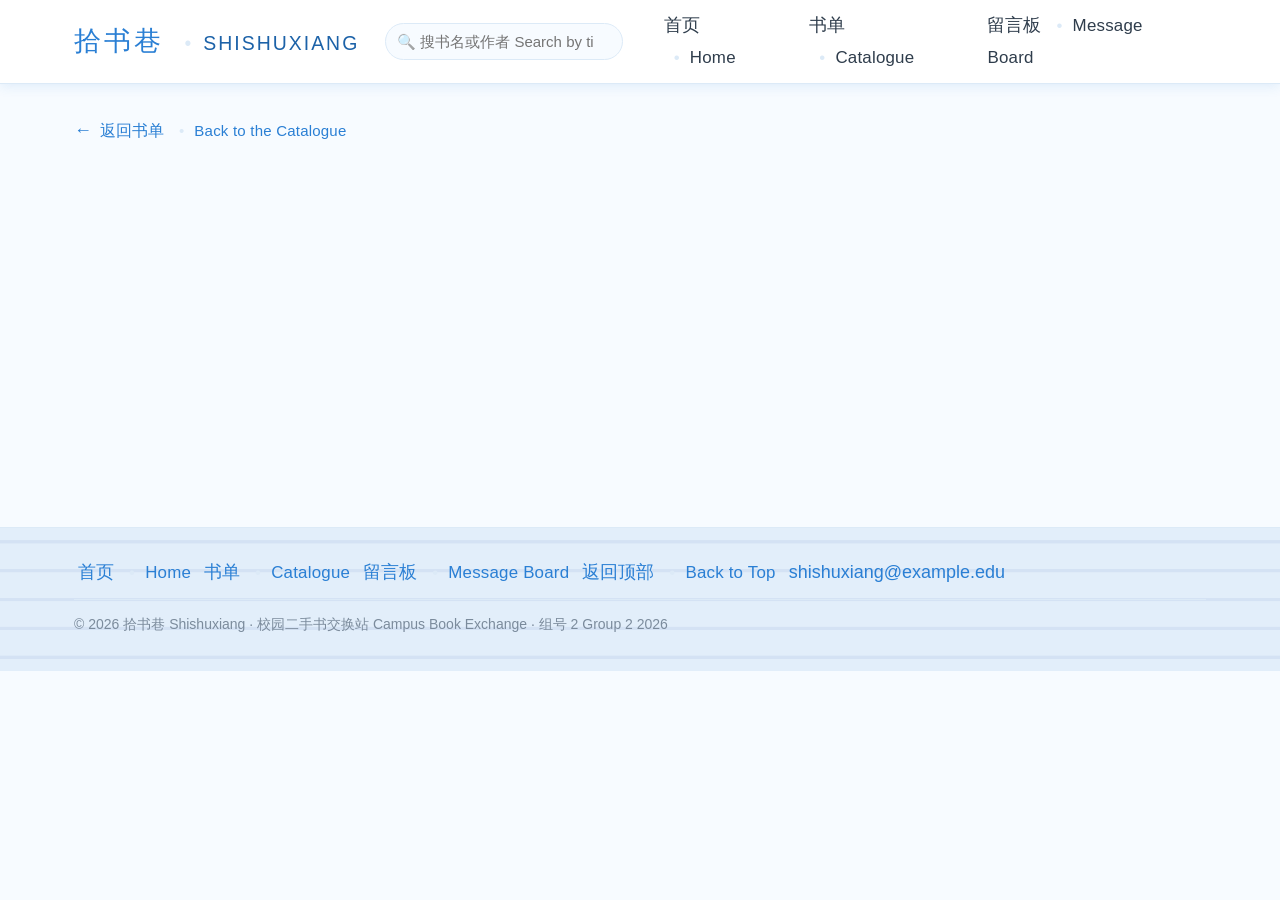
==== book.html @ 0840a5dc "Improve the header, add book detail pages and animations Changes made after the teacher's feedback: " ====
<!DOCTYPE html>
<html lang="zh-CN">

<head>
    <!-- ==================================================================
         书籍详情页  |  BOOK DETAIL PAGE
         ------------------------------------------------------------------
         用户点击任意一本书的卡片后会跳到这里。
         页面用地址栏里的 ?book=书名 来决定显示哪一本书，
         所以十三本书只需要这一个文件。
         When the user clicks any book card the site opens this page.
         The ?book=参数 in the address bar decides which book is shown,
         so one single file covers all thirteen books.
         ================================================================== -->
    <meta charset="UTF-8">
    <meta name="viewport" content="width=device-width, initial-scale=1.0">
    <title>书籍详情 Book Detail | 拾书巷 Shishuxiang Campus Book Exchange</title>
    <link rel="shortcut icon" href="images/logo.jpg?v=6" type="image/x-icon">
    <link rel="stylesheet" href="css/style.css?v=6">
</head>

<body>
    <!-- ==================================================================
         区块一：顶部导航栏
         BLOCK 1: HEADER / NAVIGATION BAR
         ================================================================== -->
    <header id="header-top" class="site-header">
        <div class="header-inner">
            <!-- 站点名称  |  Site Name -->
            <a href="index.html" class="header-site-title">
                拾书巷 <span class="en-text">Shishuxiang</span>
            </a>

            <!-- 搜索框  |  Search Box -->
            <form class="header-search" id="header-search-form" role="search">
                <input type="search" id="header-search-input" placeholder="搜书名或作者 Search by title or writer" aria-label="搜索图书 Search for a book">
            </form>

            <nav class="header-nav">
                <a href="index.html" class="header-nav-link">首页 <span class="en-text">Home</span></a>
                <a href="detail.html" class="header-nav-link">书单 <span class="en-text">Catalogue</span></a>
                <a href="contact.html" class="header-nav-link">留言板 <span class="en-text">Message Board</span></a>
            </nav>
        </div>
    </header>

    <main class="main-content">

        <!-- --------------------------------------------------------------
             功能块：书籍详情
             FEATURE BLOCK: BOOK DETAIL
             -------------------------------------------------------------- -->
        <section class="section-book-detail">
            <!-- 返回书单  |  Back to the catalogue -->
            <a href="detail.html" class="back-link">
                <span class="back-arrow">&larr;</span>
                返回书单 <span class="en-text">Back to the Catalogue</span>
            </a>

            <!-- 书籍信息由 JavaScript 填入  |  Filled in by JavaScript -->
            <div class="book-detail" id="book-detail">
                <div class="book-detail-loading">
                    正在加载书籍信息… <span class="en-text">Loading the book details…</span>
                </div>
            </div>
        </section>

    </main>

    <footer class="site-footer">
        <div class="footer-inner">
            <div class="footer-links">
                <a href="index.html">首页 <span class="en-text">Home</span></a>
                <a href="detail.html">书单 <span class="en-text">Catalogue</span></a>
                <a href="contact.html">留言板 <span class="en-text">Message Board</span></a>
                <a href="#header-top">返回顶部 <span class="en-text">Back to Top</span></a>
                <a href="mailto:shishuxiang@example.edu">shishuxiang@example.edu</a>
            </div>
            <p class="footer-copyright">
                &copy; 2026 拾书巷 Shishuxiang · 校园二手书交换站 Campus Book Exchange · 组号 2 Group 2
                <span id="footer-year"></span>
            </p>
        </div>
    </footer>

    <script src="js/main.js?v=6" defer></script>
</body>

</html>
---- css/style.css ----
/* ==========================================================================
   拾书巷 (Shishuxiang) - 校园二手书交换站  全站样式表
   Campus Second-hand Book Exchange Site - Main Stylesheet
   ----------------------------------------------------------------------------
   负责人 Owner: 李佳豪 Li Jiahao (202412320211)
   合作者 Collaborator: 向梓辰 Xiang Zichen (202412320227)
   ----------------------------------------------------------------------------
   文件方式 External Stylesheet
   引入方式：在每个 HTML 的 <head> 里加一行
     <link rel="stylesheet" href="css/style.css">

   本文件分 12 个部分：
     1.  设计变量        Design tokens
     2.  基础重置          Base reset
     3.  页面轮架          Page frame
     4.  页头与导航栏    Header and navigation
     5.  欢迎区与按钮    Hero section and buttons
     6.  卡片画廊            Card gallery (Flexbox)
     7.  双栏布局            Two-column layout (float)
     8.  表格                    Tables
     9.  公告列表              Notice list
     10. 过滤按钮              Filter buttons
     11. 表单                    Forms
     12. 页脚 + 响应式        Footer and responsive rules
   ========================================================================== */


/* ==========================================================================
   第 1 部分：CSS 变量（配色方案 + 共享尺寸）
   PART 1: DESIGN TOKENS (colour scheme + shared sizes)

   把颜色和尺寸集中定义在 :root 里，后面全部用 var(--xxx) 引用。
   这样想换颜色时，只要改这里的一处即可，全站都会变。
   Defining the colours and sizes once in :root and referencing them with var()
   means a colour can be changed in one single place for the whole site.
   ========================================================================== */
:root {
    /* ---- 颜色：天蓝 + 奶黄（明亮活民）  |  COLOURS: sky blue + cream yellow (bright) ---- */
    --color-bg:          #f7fbff;   /* 页面背景（极浅府蓝）              Page background */
    --color-surface:     #ffffff;   /* 卡片 / 表单白底面                Card and form surface */
    --color-primary:     #2a7fd4;   /* 主色（清晴天蓝）链接、按钮、标题  Primary */
    --color-primary-dk:  #1c62a8;   /* 主色 hover 状态                      Primary on hover */
    --color-secondary:   #f5a623;   /* 次色（奶黄橙）价格等强调        Secondary accent */
    --color-text:        #2f3d4c;   /* 正文（深灰蓝）                    Body text */
    --color-text-muted:  #7b8b9c;   /* 辅助文字（浅灰蓝）              Muted text */
    --color-border:      #dceaf7;   /* 边框（浅天蓝）                        Borders */
    --color-tint:        #eaf4fd;   /* 浅底色（表头、侧栏、注释框）     Light tint fill */

    /* ---- 尺寸  |  SIZES ---- */
    --size-content:      1180px;   /* 内容区最大宽度                    Content column max width */
    --radius:            6px;       /* 圆角                                        Border radius */
    --radius-sm:         4px;       /* 小圆角（按钮）                        Small radius (buttons) */

    /* ---- 影子（只用单层，不用光晕）  |  SHADOW (single layer, never a glow) ---- */
    --shadow-card:       0 2px 8px rgba(42, 127, 212, 0.10);   /* 卡片阴影                    Card shadow */
    --shadow-card-hover: 0 6px 16px rgba(42, 127, 212, 0.20);  /* 卡片悬停阴影              Card shadow on hover */
}


/* ==========================================================================
   第 2 部分：基础重置
   PART 2: BASE RESET

   通配符 * 会把所有元素的默认边距和间距都清零，
   让你之后写的位置不会被默认值干扰。
   The universal selector clears the default margin and padding of every element
   so that all spacing is controlled by this stylesheet instead of by the browser.
   ========================================================================== */
* {
    margin: 0;
    padding: 0;
    /* 盒子模型：width 包含 padding 和 border，不会把盒子撑大  */
    /* border-box makes width include padding and border, so boxes never overflow */
    box-sizing: border-box;
}

/* 页面默认字体和行高  |  Default font and line height */
body {
    font-family: "Microsoft YaHei", "PingFang SC", "SimSun", sans-serif;
    /* 只用系统自带字体，不用网络字体  */
    /* System fonts only - no web fonts, keeps the site fast and simple */
    /* 正文字号设为 18px，在外教的屏幕上读书更舒服  */
    /* 18px for the body text, which reads far more comfortably on a projector */
    font-size: 18px;
    line-height: 1.8;
    color: var(--color-text);
    background-color: var(--color-bg);
}

/* 链接的默认样式  |  Default link style */
a {
    color: var(--color-primary);
    text-decoration: none;          /* 去掉默认的下划线  Remove the underline */
    transition: color 0.3s ease;     /* 缓带的颜色变化  Smooth colour change */
}

/* 鼠标悬停在链接上  |  Link hover state */
a:hover {
    color: var(--color-primary-dk);
    text-decoration: underline;
}

/* 标题的默认样式  |  Heading defaults */
h1, h2, h3 {
    color: var(--color-text);
    line-height: 1.4;
}

/* h1 正文页面只有一个，尺寸最大  */
h1 { font-size: 32px; }
h2 {
    font-size: 25px;
    color: var(--color-primary);      /* 一级区块标题用主色  Section headings use the primary colour */
    margin-bottom: 16px;
}
h3 { font-size: 20px; }

/* 段落之间的间距  |  Spacing between paragraphs */
p { margin-bottom: 12px; }

/* 图片不会被挤出容器  |  Images never overflow their container */
img {
    max-width: 100%;
    display: block;
}

/* 列表项之间的间距  |  Spacing between list items */
li { margin-bottom: 6px; }


/* ==========================================================================
   第 3 部分：页面轮架（内容区宽度与区块间距）
   PART 3: PAGE FRAME (content width and section spacing)
   ========================================================================== */

/* 内容区宽度限制 + 居中  |  Centre the content column */
.main-content,
.header-nav-inner,
.footer-inner {
    max-width: var(--size-content);
    margin: 0 auto;
    padding: 0 24px;
}

/* 各个 section 之间的间距  |  Space between the main sections */
.section-banner,
.section-gallery,
.section-about,
.section-schedule,
.section-notice,
.section-page-intro,
.section-book-group,
.section-price,
.section-tips,
.section-register,
.section-faq {
    padding: 36px 0;
}

/* 分隔线（hr）的样式  |  Style for the horizontal rule */
.section-price hr,
hr {
    border: none;
    border-top: 1px solid var(--color-border);
    margin: 24px 0;
}


/* ==========================================================================
   第 4 部分：页头与导航栏
   PART 4: HEADER AND NAVIGATION
   --------------------------------------------------------------------------
   外教建议头部观感欠佳。这里改成常见的网上书店样式：
   一整条白色横条，左边是站名，右边是导航，中间是搜索框。
   The teacher said the header did not look good. It now follows the
   layout of a large online bookshop: one white bar with the site name on
   the left, the navigation on the right and a search box in the middle.
   ========================================================================== */

/* ---- 整条横条  |  The bar itself ---- */
.site-header {
    /* 粘在页面顶部，向下滚动时一直可见  */
    /* Sticks to the top and stays visible while the user scrolls down */
    position: sticky;
    top: 0;
    z-index: 100;
    /* 阴影让横条浮在内容上面，不显平  */
    /* The shadow lifts the bar off the content below it */
    box-shadow: 0 2px 12px rgba(42, 127, 212, 0.12);
    /* 滚动到下面时背景变白一点  */
    /* The background turns solid white once the user scrolls down */
    background-color: rgba(255, 255, 255, 0.97);
    border-bottom: 1px solid var(--color-border);
    /* 背景有一点点模糊，底下的内容透出来一点点  */
    /* A touch of blur lets a little of the content show through */
    backdrop-filter: saturate(180%) blur(12px);
}

/* ---- 横条内部：站名在左，导航在右  |  Inside the bar ---- */
.header-inner {
    max-width: var(--size-content);
    margin: 0 auto;
    padding: 0 24px;
    /* Flexbox 让左右两部分各站一边  */
    /* Flexbox pushes the two ends apart */
    display: flex;
    align-items: center;
    gap: 26px;
    /* 高度比原来高一点，站名和导航不再挤在一起  */
    /* A taller bar gives the name and the links room to breathe */
    min-height: 74px;
}

/* ---- 站名  |  The site name ---- */
.header-site-title {
    color: var(--color-primary);
    letter-spacing: 3px;
    /* 不再是普通文字，改成链接  */
    /* No longer plain text, it is now a link */
    text-decoration: none;
    /* 站名不换行  */
    /* The name stays on one line */
    white-space: nowrap;
    font-size: 27px;
    /* 轻微的悬停效果  */
    /* A gentle hover effect */
    transition: transform 0.3s ease, opacity 0.3s ease;
}

.header-site-title:hover {
    text-decoration: none;
    opacity: 0.85;
    transform: translateX(2px);
}

/* 站名里的英文全部大写  */
/* The English half of the site name is set in capitals */
.header-site-title .en-text {
    /* text-transform 把小写字母显示成大写，源文件里仍然写正常的拼写  */
    /* text-transform displays the letters in capitals while the source file */
    /* still holds the normal spelling  */
    text-transform: uppercase;
    /* 大写字母比小写字母宽，字间距略收紧一点更好看  */
    /* Capitals are wider than lower case, so the letter spacing is tightened */
    letter-spacing: 2px;
    /* 英文比中文小一号，看起来更平衡  */
    /* The English part is one size smaller, which looks more balanced */
    font-size: 0.72em;
    color: var(--color-primary-dk);
}

/* ---- 搜索框  |  The search box ---- */
.header-search {
    /* 自动占据中间剩下的空间  */
    /* Takes up whatever room is left in the middle */
    flex: 1 1 auto;
    max-width: 340px;
    position: relative;
}

/* 搜索框里的放大镜图标  |  The little magnifying glass */
.header-search::before {
    content: "\1F50D";                 /* 放大镜  The magnifier */
    position: absolute;
    left: 12px;
    top: 50%;
    transform: translateY(-50%);
    font-size: 15px;
    opacity: 0.55;
    pointer-events: none;               /* 不挡输入  Does not block typing */
}

.header-search input {
    width: 100%;
    /* 给左边的图标让出位置  */
    /* Leaves room for the icon on the left */
    padding: 9px 14px 9px 34px;
    font-family: inherit;
    font-size: 15px;
    color: var(--color-text);
    /* 圆角做成胶囊形  */
    /* A rounded pill shape */
    border: 1px solid var(--color-border);
    border-radius: 999px;
    background-color: var(--color-bg);
    transition: border-color 0.3s ease, box-shadow 0.3s ease, background-color 0.3s ease;
}

/* 搜索框获得焦点时的样子  |  When the search box has the focus */
.header-search input:focus {
    outline: none;
    background-color: var(--color-surface);
    border-color: var(--color-primary);
    box-shadow: 0 0 0 3px rgba(42, 127, 212, 0.15);
}

/* ---- 导航  |  The navigation ---- */
.header-nav {
    /* 推到横条的最右边  */
    /* Pushed to the right end of the bar */
    margin-left: auto;
    display: flex;
    align-items: center;
    gap: 4px;
}

/* 单个导航链接  |  A single nav link */
.header-nav-link {
    display: block;
    padding: 9px 15px;
    color: var(--color-text);
    /* 小圆角  */
    /* A small radius */
    border-radius: var(--radius-sm);
    /* 悬停时颜色、背景和位置一起变化  */
    /* Colour, background and position all change on hover */
    transition: color 0.3s ease, background-color 0.3s ease, transform 0.3s ease;
    position: relative;
}

/* 鼠标悬停时变色  |  Change colour on hover */
.header-nav-link:hover {
    color: var(--color-primary);
    background-color: var(--color-tint);
    text-decoration: none;          /* 悬停时不要下划线  No underline on hover */
    /* 悬停时轻轻往上挪一点  */
    /* Nudges up a little on hover */
    transform: translateY(-2px);
}

/* 当前所在页面的高亮  |  Highlight the current page */
.header-nav-link.active {
    color: #ffffff;
    background-color: var(--color-primary);
    font-weight: bold;
    /* 当前页不跟着悬停乱动  */
    /* The current page does not move on hover */
    transform: none;
}

.header-nav-link.active:hover {
    background-color: var(--color-primary-dk);
}

/* ---- 窄屏时把搜索框藏起来  |  Hide the search box on small screens ---- */
/* 放在 780px 以下才隐藏，中间尺寸时搜索框会变成窄一点的胶囊  */
/* It only disappears below 780px; in between it simply becomes a narrow pill */
@media screen and (max-width: 780px) {
    .header-search {
        display: none;
    }
}

/* 中间尺寸：站名、搜索框、导航都要挤一点  */
/* In between, the name, the search box and the nav all tighten up */
@media screen and (max-width: 1000px) {
    .header-inner {
        gap: 14px;
        min-height: 66px;
    }

    .header-site-title {
        font-size: 23px;
        letter-spacing: 2px;
    }

    .header-nav-link {
        padding: 8px 11px;
        font-size: 15px;
    }

    .header-search {
        max-width: 210px;
    }
}


/* ==========================================================================
   第 5 部分：欢迎区与按钮
   PART 5: HERO SECTION AND BUTTONS
   ========================================================================== */
.section-banner {
    /* 欢迎区用一张背景图。图片不存在时会看不到、也不会拆页  */
    /* A background image. If the file is missing the background simply stays plain */
    background-image: url("../images/banner.jpg");
    /* background-size:cover 让图片撑满区域而不变形  */
    /* background-size:cover makes the image fill the area without distorting it */
    background-size: cover;
    background-position: center 45%;
    background-color: var(--color-tint);
    /* 背景图保持原色彩鲜明，不再加白色蒙版  */
    /* The picture stays fully vivid - the overlay layer is gone. Readability is */
    /* achieved by giving the text its own solid panel instead. */
    /* 左侧蓝线作为视觉锚点  */
    /* The blue stripe on the left acts as a visual anchor */
    border-left: 6px solid var(--color-primary);
    padding: 34px 32px;
    border-radius: var(--radius);
}

/* 欢迎区里的内容底艶放白色底，上面展示文字 */
/* The hero heading and the paragraph share one panel style */
.section-banner h2,
.section-banner p {
    /* 文字块用实心白色底板，与背景形成强对比  */
    /* A solid white panel. The background picture keeps its vivid colours */
    /* and the text keeps full contrast - the two never fight each other. */
    background-color: #ffffff;
    /* 左侧蓝线加强定位感  */
    /* The blue rule on the left anchors the panel */
    border-left: 5px solid var(--color-primary);
    /* 右上圆角，左下角直角跟着蓝线  */
    /* Rounded on the right, square on the left where the blue rule runs */
    border-radius: 0 var(--radius-sm) var(--radius-sm) 0;
    padding: 12px 18px;
    /* 宽度受限，不拉到整个区块  */
    /* A limited width so the panel does not stretch across the whole section */
    max-width: 520px;
    margin-bottom: 14px;
    /* 阴影让白底板从背景图上脱离出来  */
    /* A shadow lifts the white panel off the busy background */
    box-shadow: 0 2px 10px rgba(0, 0, 0, 0.18);
}

/* 欢迎区的介绍段落：黑体加粗  */
/* The introductory paragraph: Heiti (a heavier Chinese sans-serif) and bold */
.section-banner p {
    /* 黑体，比正文的默认字体更粗笨  */
    /* SimHei is the Windows Chinese "Heiti" typeface - heavier than the body font */
    font-family: "SimHei", "黑体", "Heiti SC", "Microsoft YaHei", sans-serif;
    /* 加粗，让段落在白底板上更算得着  */
    /* Bold on top of Heiti makes the paragraph unmistakable */
    font-weight: 700;
    /* 深色文字，对白底板对比最清晰  */
    /* A near-black text colour gives the strongest contrast on the white panel */
    color: #1a2733;
    /* 字号放大到 19px，在外教的投影上也能看清  */
    /* 19px, so the text stays readable even on a classroom projector */
    font-size: 19px;
    /* 行高放宽到 2.0，加粗后不会太紧  */
    /* A loose line height of 2.0, because bold text looks cramped otherwise */
    line-height: 2.0;
    padding: 14px 20px;
    margin-bottom: 16px;
}

/* 欢迎区的大标题略大  |  Slightly larger heading in the hero */
.section-banner h2 {
    /* 标题改用深蓝色，对白底板对比最清楚  */
    /* The heading uses a deep blue, which reads most clearly on the white panel */
    color: #14487f;
    /* 字号略大一点，增加字符的规觉重量  */
    /* Slightly larger and bold, so it stays legible from a distance */
    font-size: 32px;
    font-weight: 700;
    margin-bottom: 12px;
    /* 标题块的内边距收紧一点，让整体更紧凑  */
    /* Tighter padding on the heading block so the panel group reads as one unit */
    padding: 8px 18px;
    /* 标题与段落之间的间距  */
    /* Space between the heading and the paragraph below it */
    margin-bottom: 8px;
}

/* 欢迎区的按钮也要在蒙版层之上  */
/* The button must also sit above the overlay layer */
.section-banner .btn-primary {
    position: relative;
    z-index: 1;
    /* 按钮背景不透明，完全不受背景影响  */
    /* The button background is fully opaque, completely unaffected by the background */
    box-shadow: 0 3px 10px rgba(42, 127, 212, 0.30);
}

/* ---- 按钮  |  BUTTONS ---- */
/* 主按钮：实色背景 + 白字  |  Primary button: solid fill with white text */
.btn-primary {
    display: inline-block;
    background-color: var(--color-primary);
    color: #ffffff;
    padding: 9px 22px;
    border-radius: var(--radius-sm);
    border: 1px solid var(--color-primary);
    transition: background-color 0.3s ease;
}

.btn-primary:hover {
    background-color: var(--color-primary-dk);
    color: #ffffff;
    text-decoration: none;          /* 按钮上不要下划线  No underline on a button */
}

/* 次按钮：轮廓框版  |  Secondary button: outlined style */
.btn-secondary {
    display: inline-block;
    background-color: transparent;
    color: var(--color-primary);
    padding: 9px 22px;
    border-radius: var(--radius-sm);
    border: 1px solid var(--color-border);
    transition: background-color 0.3s ease, border-color 0.3s ease;
}

.btn-secondary:hover {
    background-color: var(--color-tint);
    border-color: var(--color-primary);
    color: var(--color-primary-dk);
    text-decoration: none;
}


/* ==========================================================================
   第 6 部分：卡片画廊（Flex 布局）
   PART 6: CARD GALLERY (Flexbox)

   画廊用 display:flex + flex-wrap:wrap 实现自动换行。
   The gallery uses display:flex with flex-wrap:wrap so the cards wrap onto
   the next line automatically when the container gets too narrow.
   ========================================================================== */

/* 画廊容器  |  The gallery container */
.gallery-container {
    display: flex;                       /* 开启弹性布局，子元素横向排列  Turns on Flexbox */
    flex-wrap: wrap;                    /* 空间不足时自动换行  Wrap when there is not enough room */
    gap: 20px;                          /* 子元素之间的间距  Gap between the cards */
}

/* 单张书卡片  |  A single book card */
.gallery-book-card {
    /* flex-basis 表示卡片的基础宽度，上限 33% 就是一行三张  */
    /* flex-basis is the starting width; capped at 33% so three cards fit in a row */
    flex: 1 1 240px;
    max-width: 340px;
    background-color: var(--color-surface);
    border: 1px solid var(--color-border);
    border-radius: var(--radius);
    box-shadow: var(--shadow-card);
    overflow: hidden;
    transition: box-shadow 0.3s ease, transform 0.3s ease;
}

/* 卡片悬停时阴影加深  |  Deepen the shadow on hover */
.gallery-book-card:hover {
    box-shadow: var(--shadow-card-hover);
    /* 整个卡片略缩放大 1.02 倍，效果很轻，不会太过于浮扯  */
    /* Scale the whole card up slightly - a very light effect that does not look flashy */
    transform: translateY(-3px);
}

/* 卡片里的图片  |  The image inside a card */
/* 用 contain 让整张封面完整显示，不要裁掉封面上的书名  */
/* object-fit:contain shows the WHOLE cover - cropping would cut the title off */
.gallery-book-card img {
    width: 100%;
    height: 230px;
    padding: 12px;                        /* 封面四周留白，图片不贴边  Padding around the cover */
    box-sizing: border-box;               /* padding 算进宽高里  Padding counts inside the box */
    object-fit: contain;                   /* 完整显示，不裁切  Show the whole picture */
    background-color: var(--color-tint);   /* 图片未加载时的底色  Placeholder tint */
    transition: transform 0.4s ease;        /* 放大动画的过渡  Transition for the zoom */
}

/* 悬停时图片放大  |  Zoom the picture on hover */
.gallery-book-card:hover img {
    transform: scale(1.05);
}

/* 卡片内文字的内边距  |  Inner padding of the card text */
.gallery-book-card h3,
.gallery-book-card p {
    padding-left: 16px;
    padding-right: 16px;
}

.gallery-book-card h3 {
    margin-top: 14px;
    margin-bottom: 4px;
}

/* 作者使用辅助颜色  |  The author line uses the muted colour */
.gallery-book-author {
    color: var(--color-text-muted);
    font-size: 14px;
    margin-bottom: 6px;
}

/* 价格使用次色加粗  |  The price uses the secondary colour, bold */
.gallery-book-price {
    color: #e08a00;
    font-size: 16px;
    margin-bottom: 16px;
}


/* ==========================================================================
   第 6b 部分：书籍网格（Grid 布局）
   PART 6b: BOOK GRID (CSS Grid)

   首页的画廊用 Flex（流动布局），书单页的网格用 Grid（规整布局）。
   同一个站点采用两种布局方式，是因为两页的内容形态不同。
   The home page gallery uses Flex (a fluid layout) while the catalogue uses Grid
   (a rigid one). Two layout systems on one site, because the two pages hold
   different kinds of content.
   ========================================================================== */

/* 网格容器  |  The grid container */
.book-grid {
    /* display:grid 开启网格布局  Turns on Grid layout */
    display: grid;
    /* repeat(4,1fr) 表示四列，每列宽度相等（fr 是剩余空间的占比）  */
    /* repeat(4,1fr) means four equal columns; fr is a share of the leftover space */
    grid-template-columns: repeat(4, 1fr);
    /* gap 是单元格之间的间距  The gap between the cells */
    gap: 20px;
}

/* 单张书卡片  |  A single book card in the grid */
.book-grid-card {
    background-color: var(--color-surface);
    border: 1px solid var(--color-border);
    border-radius: var(--radius);
    box-shadow: var(--shadow-card);
    overflow: hidden;
    transition: box-shadow 0.3s ease, transform 0.3s ease;
}

.book-grid-card:hover {
    box-shadow: var(--shadow-card-hover);
    transform: translateY(-3px);
}

/* 卡片里的图片  |  The image inside a grid card */
/* 用 contain 让整张封面完整显示，不要裁掉封面上的书名  */
/* object-fit:contain shows the WHOLE cover - cropping would cut the title off */
.book-grid-card img {
    width: 100%;
    height: 260px;
    padding: 14px;
    box-sizing: border-box;               /* padding 算进宽高里  Padding counts inside the box */
    object-fit: contain;                   /* 完整显示，不裁切  Show the whole picture */
    background-color: var(--color-tint);
    transition: transform 0.4s ease;
}

.book-grid-card:hover img {
    transform: scale(1.05);
}

/* 卡片内文字的内边距  |  Inner padding of the grid card text */
.book-grid-card h3,
.book-grid-card p {
    padding-left: 14px;
    padding-right: 14px;
}

.book-grid-card h3 {
    margin-top: 12px;
    margin-bottom: 4px;
}

/* 作者使用辅助颜色  |  The author line uses the muted colour */
.book-grid-author {
    color: var(--color-text-muted);
    font-size: 13px;
    margin-bottom: 6px;
}

/* 价格使用次色加粗  |  The price uses the secondary colour, bold */
.book-grid-price {
    color: #e08a00;
    font-size: 15px;
    margin-bottom: 14px;
}

/* ==========================================================================
   第 7 部分：双栏布局（浮动）
   PART 7: TWO-COLUMN LAYOUT (float)

   左边主栏 + 右边侧栏。侧栏用 float:right 浮到右侧，
   主栏内容就会自动绕绕它。
   A main column on the left and a sidebar on the right. The sidebar floats right
   and the main text wraps around it.
   ========================================================================== */
/* 双栏布局  |  THE TWO-COLUMN LAYOUT */
/* 双栏布局  |  THE TWO-COLUMN LAYOUT */

/* 侧边栏  |  The sidebar */

.layout-side-col h3 {
    /* 标题字号和主栏的 h3 一致  */
    /* The heading matches the size of the h3 in the main column */
    font-size: 20px;
    margin-bottom: 16px;
}

/* 侧栏里的列表去掉圆点  |  Remove the bullets in the sidebar list */
.layout-side-col ul {
    list-style-type: none;              /* list-style-type:none 去掉默认圆点  Removes the default bullets */
}

.layout-side-col li {
    padding-left: 16px;
    position: relative;
    /* 微灰蓝色保留，但字号提到 16px  */
    /* The muted colour stays, but the size rises to 16px */
    color: var(--color-text-muted);
    font-size: 16px;
    /* 两条问题之间的距离  */
    /* The space between two questions */
    margin-bottom: 18px;
}

/* 用一个小圆点作为自定义项目符  |  A small dot as a custom bullet */
.layout-side-col li::before {
    content: "";
    position: absolute;
    left: 0;
    top: 10px;
    width: 5px;
    height: 5px;
    border-radius: 50%;
    background-color: var(--color-primary);
}

/* ---- 常见问题：问题和答案分开排版  ---- */
/* The FAQ: the question and the answer are styled separately */

/* 问题加粗，是深色  */
/* The question, in bold and in the darker colour */
.faq-q {
    font-weight: bold;
    color: var(--color-text);
    /* 问题和答案之间留一点距离  */
    /* A little space between the question and the answer */
    margin-bottom: 4px;
}

/* 答案用普通的浅色，字号略小  */
/* The answer, in the muted colour and slightly smaller */
.faq-a {
    /* 缩进一点，视觉上从属于问题  */
    /* Indented a little, so it reads as belonging to the question */
    margin: 0;
    /* 答案字号提到 15px，不再细得看不清  */
    /* The answer rises to 15px, no longer too small to read */
    font-size: 15px;
    /* 行高放宽到 1.8  */
    /* A looser line height of 1.8 */
    line-height: 1.8;
}

/* 最后一条答案下面不要多余的空间  */
/* The last answer needs no extra space under it */
.layout-side-col li:last-child .faq-a {
    margin-bottom: 0;
}

/* ---- 侧栏底部的联系块：整个侧栏里最醒目的部分 ---- */
/* The contact block at the bottom of the sidebar: the boldest thing in it */
.faq-contact {
    /* 和上面的问题列表拉开距离  */
    /* Some space above the block */
    margin-top: 24px;
    /* 浅蓝底，把整块托起来  */
    /* A tinted surface that lifts the whole block off the page */
    background-color: var(--color-tint);
    /* 左侧一条粗蓝线，一眼就能看到这里有重点内容  */
    /* A thick blue rule on the left, so the eye finds this block first */
    border-left: 5px solid var(--color-primary);
    border-radius: var(--radius-sm);
    /* 内边距  */
    /* Padding inside the block */
    padding: 18px 20px 20px;
}

/* 标题加粗，字号放大  */
/* The heading: bold and larger */
.faq-contact-title {
    font-weight: bold;
    font-size: 18px;
    color: var(--color-text);
    margin-bottom: 8px;
}

/* 说明文字  */
/* The explanatory line */
.faq-contact-body {
    font-size: 16px;
    line-height: 1.8;
    color: var(--color-text-muted);
    margin-bottom: 14px;
}

/* 邮箱上方的说明标签：这是谁的邮箱  */
/* The label above the address: whose mailbox this is */
.faq-contact-label {
    font-size: 15px;
    font-weight: bold;
    color: var(--color-primary-dk);
    margin-bottom: 8px;
}

/* 邮箱链接：做成一个醒目的按钮  */
/* The email link: turned into a prominent button */
.faq-contact-mail {
    margin: 0;
    /* 换行时不拆断  */
    /* The address does not break across lines */
    word-break: break-all;
}

.faq-contact-mail a {
    /* 邮箱用等宽字体，一眼能看出是地址  */
    /* The address uses a monospace font so it reads as an address */
    font-family: Consolas, "Courier New", monospace;
    /* 字号放大到 18px  */
    /* The size goes up to 18px */
    font-size: 18px;
    font-weight: bold;
    /* 蓝底白字，一眼就看到  */
    /* White on blue, so it catches the eye at once */
    background-color: var(--color-primary);
    color: #ffffff;
    /* 圆角做成按钮的样子  */
    /* Rounded corners so it reads as a button */
    border-radius: var(--radius-sm);
    /* 内边距让按钮有分量  */
    /* Padding gives the button some weight */
    padding: 12px 16px;
    /* 整块可以点  */
    /* The whole pad is clickable */
    display: inline-block;
    text-decoration: none;
    transition: background-color 0.3s ease;
}

/* 悬停时变深一点  */
/* It darkens slightly on hover */
.faq-contact-mail a:hover {
    background-color: var(--color-primary-dk);
    color: #ffffff;
    text-decoration: none;
}


/* 主栏  |  The main column */

/* 主栏与侧栏之间的间距  |  Space between the main column and the sidebar */
.layout-main-col > p:first-child {
    margin-bottom: 16px;
}

/* ==========================================================================
   第 7.5 部分：关于本站区块的新组件
   PART 7.5: THE NEW COMPONENTS IN THE ABOUT SECTION

   主栏里除了文字和流程列表，还放了三块内容来填满空间：
   四个数字卡片、四条交换守则、一个行动按钮区。
   Beside the text and the step list, the main column now carries three
   extra blocks so the card is filled from top to bottom:
   four number cards, four guidelines, and a call to action.
   ========================================================================== */

/* ---- 站点数据：四个数字卡片 ---- */
/* Site at a glance: four number cards */
.stat-row {
    /* 用 Flex 排成一行，空间不够自动换行  */
    /* Laid out in a row with Flexbox; they wrap when there is not enough room */
    display: flex;
    flex-wrap: wrap;
    gap: 14px;
    margin-bottom: 6px;
}

.stat-item {
    /* 每个数字卡片占一半宽度，中间留一条缝  */
    /* Each number card takes half the width, with a gap in between */
    flex: 1 1 calc(50% - 7px);
    /* 浅蓝底，和整站色调一致  */
    /* A pale blue surface, in keeping with the colours of the site */
    background-color: var(--color-tint);
    border: 1px solid var(--color-border);
    border-radius: var(--radius-sm);
    padding: 14px 16px;
    /* 文字左对齐，比居中更好读  */
    /* Left aligned - easier to read than centred */
    text-align: left;
}

/* 数字本身：大号、加粗、深蓝色  */
.stat-num {
    display: block;
    font-size: 30px;
    font-weight: bold;
    line-height: 1.2;
    color: var(--color-primary);
}

/* 数字下面的小字说明  */
/* 卡片标题：加粗的深蓝色，作为这一组的标题  */
/* The card title: bold deep blue, it heads the card */
.stat-label {
    display: block;
    margin-bottom: 6px;
    font-size: 16px;
    font-weight: bold;
    color: var(--color-primary-dk);
}

/* 标题下面的一句话说明  */
/* The one-line explanation under the title */
.stat-desc {
    display: block;
    font-size: 14px;
    line-height: 1.75;
    color: var(--color-text-muted);
}

/* ---- 交换守则：四张规则卡 ---- */
/* Exchange guidelines: four rule cards */
.rule-grid {
    display: flex;
    flex-wrap: wrap;
    gap: 14px;
    margin-bottom: 6px;
}

.rule-item {
    /* 两列排布  */
    /* Two columns */
    flex: 1 1 calc(50% - 7px);
    /* 白底加边框，和其他卡片一致  */
    /* A white surface with a border, like the other cards */
    background-color: var(--color-surface);
    border: 1px solid var(--color-border);
    border-radius: var(--radius-sm);
    padding: 16px 18px;
    /* 相对定位，给上面的序号定位用  */
    /* Positioned relatively so the number above can be placed on it */
    position: relative;
    padding-top: 34px;
}

/* 左上角的序号  */
.rule-index {
    position: absolute;
    top: 12px;
    left: 18px;
    font-size: 13px;
    font-weight: bold;
    letter-spacing: 1px;
    color: var(--color-secondary);
}

.rule-title {
    margin: 0 0 6px;
    font-size: 16px;
    font-weight: bold;
    color: var(--color-text);
}

.rule-desc {
    margin: 0;
    font-size: 14px;
    line-height: 1.75;
    color: var(--color-text-muted);
}

/* ---- 行动按钮区 ---- */
/* The call-to-action strip */
.cta-row {
    /* 淡黄底，和全站的暖色调呼应  */
    /* A pale yellow, echoing the warm accent colour of the site */
    background-color: #fff8e8;
    border: 1px solid #f7dcb0;
    border-radius: var(--radius-sm);
    padding: 18px 20px;
    /* Flex 排布：文字在左，按钮在右  */
    /* Flexbox: the text on the left, the buttons on the right */
    display: flex;
    align-items: center;
    gap: 12px;
    flex-wrap: wrap;
}

.cta-text {
    /* 文字占掉剩余空间，把按钮推到右边  */
    /* The text takes the leftover space and pushes the buttons to the right */
    flex: 1 1 260px;
    margin: 0;
    font-size: 15px;
    line-height: 1.75;
    color: var(--color-text);
}

/* 按钮之间的距离  */
.cta-row .btn-primary,
.cta-row .btn-secondary {
    flex: 0 0 auto;
}

/* 按钮里的英文也跟着一起排  */
.cta-row .btn-primary .en-text,
.cta-row .btn-secondary .en-text {
    /* 按钮上的英文用白色  */
    /* The English on a button is white */
    color: inherit;
    margin-left: 6px;
    font-size: 0.88em;
}

/* 次按钮里的英文是蓝色  */
.cta-row .btn-secondary .en-text {
    color: var(--color-primary);
}


/* ==========================================================================
   第 7 部分：双栏布局（重新整理版）
   PART 7: THE TWO-COLUMN LAYOUT (REBALANCED)

   两栏并排，右边是常见问题侧栏，左边是正文。
   两边都是白底卡片，并且被拉到一样高，看上去永远平衡。
   Two columns side by side: the FAQ sidebar on the right, the main text on
   the left. Both are white cards, and both are pulled to the same height,
   so the section always looks balanced.
   ========================================================================== */

/* 双栏容器  |  The two-column container */
.layout-two-col {
    /* 用 Flex 而不是浮动：两栏不会因为 HTML 里的先后顺序而错位  */
    /* Flexbox instead of floats: the order of the columns in the HTML no longer */
    /* matters, and the two can never overlap each other. */
    display: flex;
    /* 两栏之间的间距  */
    /* The gap between the two columns */
    gap: 28px;
    /* align-items: flex-start —— 每张卡片的高度由自己的内容决定  */
    /* align-items: flex-start —— each card takes the height its own content needs */
    /* 主栏内容多、侧栏内容少，两张卡片自然一长一短，但都从顶部对齐， */
    /* 看上去干净整齐，不会有大片空白吊在下面  */
    /* The main column has more content and the sidebar less, so the two cards */
    /* come out different heights, but both start at the top and it looks tidy */
    /* with no big empty area hanging underneath. */
    align-items: flex-start;
}


/* 侧边栏  |  The sidebar */
.layout-side-col {
    /* 宽度用百分比：侧栏始终占屏幕的约三分之一，主栏拿剩下的  */
    /* A percentage width: the sidebar always takes about a third of the width */
    /* and the main column takes the rest. 不再是写死的像素，所以任何屏幕宽度下 */
    /* It is no longer a hard-coded pixel value, so at any screen width */
    /* 主栏都不会被挤扁  */
    /* the main column can never be squeezed flat. */
    width: 34%;
    flex: 0 0 34%;
    /* 但是最少 300px、最多 400px，避免太宽或太窄  */
    /* But at least 300px and at most 400px, so it is never too wide or too narrow */
    min-width: 300px;
    max-width: 400px;
    /* 不要浮动，Flex 会自动安排  */
    /* No float needed; Flex places it automatically */
    /* 白底色，和主栏的白底一致  */
    /* A white surface, the same as the main column */
    background-color: var(--color-surface);
    border: 1px solid var(--color-border);
    border-radius: var(--radius);
    /* 内边距放大，让文字不挤  */
    /* Generous padding so the text does not feel cramped */
    padding: 24px 26px;
    margin-bottom: 20px;
    /* 阴影，跟主栏的卡片一样  */
    /* A shadow, just like the cards in the main column */
    box-shadow: var(--shadow-card);
    /* 侧栏高度由内容决定，不需要内部滚动  */
    /* The sidebar takes the height its content needs - no inner scrolling */
    overflow: visible;
}

.layout-side-col h3 {
    /* 标题字号和主栏的 h3 一致  */
    /* The heading matches the size of the h3 in the main column */
    font-size: 20px;
    margin-bottom: 16px;
}

/* 侧栏里的列表去掉圆点  |  Remove the bullets in the sidebar list */
.layout-side-col ul {
    list-style-type: none;              /* list-style-type:none 去掉默认圆点  Removes the default bullets */
}

.layout-side-col li {
    padding-left: 16px;
    position: relative;
    /* 微灰蓝保留，但字号提到 16px  */
    /* The muted colour stays, but the size rises to 16px */
    color: var(--color-text-muted);
    font-size: 16px;
    /* 两条问题之间的距离  */
    /* The space between two questions */
    margin-bottom: 18px;
}

/* 用一个小圆点作为自定义项目符  |  A small dot as a custom bullet */
.layout-side-col li::before {
    content: "";
    position: absolute;
    left: 0;
    top: 10px;
    width: 5px;
    height: 5px;
    background-color: var(--color-primary);
    border-radius: 50%;
}

/* 主栏  |  The main column */
.layout-main-col {
    /* flex:1 让主栏占掉除侧栏之外的所有空间  */
    /* flex:1 makes the main column take all the space the sidebar does not use */
    flex: 1 1 auto;
    /* 内容不会溢出本栏  */
    /* Nothing spills out of this column */
    min-width: 0;
    /* 主栏也做成一张卡片，和侧栏完全一样的白底+边框+阴影  */
    /* The main column is a card too, with exactly the same white surface, */
    /* border and shadow as the sidebar. */
    /* 这样两栏并排，一眼看上去是同一套设计，而不是两块拼起来的东西  */
    /* This way the two columns side by side clearly read as one design, */
    /* and not as two unrelated pieces. */
    background-color: var(--color-surface);
    border: 1px solid var(--color-border);
    border-radius: var(--radius);
    padding: 24px 26px;
    margin-bottom: 20px;
    /* 阴影，跟侧栏的卡片一样  */
    /* The same shadow as the sidebar card */
    box-shadow: var(--shadow-card);
}

/* 主栏与侧栏之间的间距  |  Space between the main column and the sidebar */
.layout-main-col > p:first-child {
    margin-bottom: 16px;
}


/* ==========================================================================
   第 8 部刄：表格
   PART 8: TABLES
   ========================================================================== */
.table-schedule,
.table-price {
    width: 100%;
    /* border-collapse:collapse 把单元格边线合并成一条细线  Merges the cell borders into one thin line */
    border-collapse: collapse;
    background-color: var(--color-surface);
    border: 1px solid var(--color-border);
}

/* 表头单元格  |  Header cells */
.table-schedule th,
.table-price th {
    background-color: var(--color-tint);
    color: var(--color-primary);
    text-align: left;
    padding: 10px 12px;
    border-bottom: 2px solid var(--color-primary);
    font-weight: bold;
}

/* 数据单元格  |  Data cells */
.table-schedule td,
.table-price td {
    padding: 10px 12px;
    border-bottom: 1px solid var(--color-border);
}

/* 挡驻纹（隔行变色）  |  Zebra striping on alternate rows */
.table-schedule tbody tr:nth-child(even),
.table-price tbody tr:nth-child(even) {
    background-color: var(--color-bg);
}

/* 鼠标悬停在某行上高亮  |  Highlight the row under the mouse */
.table-schedule tbody tr:hover,
.table-price tbody tr:hover {
    background-color: var(--color-tint);
}


/* ==========================================================================
   第 9 部分：公告列表
   PART 9: NOTICE LIST
   ========================================================================== */
.notice-list {
    list-style-type: none;              /* 去掉圆点  Remove the bullets */
    background-color: var(--color-surface);
    border: 1px solid var(--color-border);
    border-radius: var(--radius);
    overflow: hidden;
    /* 公告区里的文字比正文还小，现在放大到 19px  */
    /* The notice text used to be smaller than the body text; raise it to 19px */
    font-size: 19px;
}

.notice-list li {
    /* 内边距放大，文字有空气感  */
    /* Generous padding so the text has room to breathe */
    padding: 20px 24px;
    border-bottom: 1px solid var(--color-border);
    /* 深灰色，比以前清晰  */
    /* A darker grey, much clearer than before */
    color: var(--color-text);
    position: relative;
    /* 左边的小红点，用 position:absolute 定位  */
    /* A small dot on the left, positioned with position:absolute */
    padding-left: 42px;
    /* 行高放宽，英文不会拥挤  */
    /* A looser line height so the English does not look cramped */
    line-height: 1.8;
}

.notice-list li::before {
    content: "";
    position: absolute;
    left: 20px;
    /* 圆点对齐到第一行文字的中间  */
    /* The dot lines up with the middle of the first line of text */
    top: 28px;
    /* 圆点大一些  */
    /* A bigger dot */
    width: 9px;
    height: 9px;
    border-radius: 50%;
    background-color: var(--color-secondary);
}

/* 最后一行不要下边线  |  No border under the last item */
.notice-list li:last-child {
    border-bottom: none;
}


/* ==========================================================================
   第 10 部分：筛选按钮
   PART 10: FILTER BUTTONS
   ========================================================================== */
.filter-bar {
    margin-bottom: 4px;
}

.filter-btn {
    display: inline-block;
    margin: 0 8px 10px 0;
    padding: 7px 16px;
    background-color: var(--color-surface);
    color: var(--color-text);
    border: 1px solid var(--color-border);
    border-radius: var(--radius-sm);
    font-family: inherit;
    font-size: 14px;
    cursor: pointer;                    /* 手型指针光标  Show a pointer cursor */
    transition: background-color 0.3s ease, color 0.3s ease, border-color 0.3s ease;
}

.filter-btn:hover {
    border-color: var(--color-primary);
    color: var(--color-primary);
}

/* 当前选中的按钮  |  The currently selected filter */
.filter-btn.active {
    background-color: var(--color-primary);
    box-shadow: 0 2px 6px rgba(42, 127, 212, 0.30);
    border-color: var(--color-primary);
    color: #ffffff;
}


/* ==========================================================================
   第 11 部分：表单
   PART 11: FORMS
   ========================================================================== */
.exchange-form {
    max-width: 640px;
}

/* 表单中每一行  |  One row of the form */
.form-row {
    margin-bottom: 20px;
}

/* 标签  |  The label */
.form-row label,
.form-fieldset legend {
    display: block;
    margin-bottom: 6px;
    font-weight: bold;
    color: var(--color-text);
}

/* 必填项的星号  |  The asterisk marking a required field */
.required {
    color: var(--color-secondary);
}

/* 输入框、下拉框、多行文本域的统一样式  |  One shared style for all the form controls */
.form-row input[type="text"],
.form-row input[type="email"],
.form-row select,
.form-row textarea {
    width: 100%;
    padding: 9px 12px;
    border: 1px solid var(--color-border);
    border-radius: var(--radius-sm);
    background-color: var(--color-surface);
    font-family: inherit;
    font-size: 15px;
    color: var(--color-text);
    transition: border-color 0.3s ease;
}

/* 输入框获得焦点时变边框颜色  |  Change the border when the field is focused */
.form-row input[type="text"]:focus,
.form-row input[type="email"]:focus,
.form-row select:focus,
.form-row textarea:focus {
    outline: none;
    border-color: var(--color-primary);
}

/* 多行文本域不能用横向拉伸  |  Textarea must not be stretched sideways */
.form-row textarea {
    resize: vertical;                   /* 只允许上下拉伸  Only allow vertical resizing */
    line-height: 1.6;
}

/* 输入框的提示文字颜色  |  The placeholder text colour */
.form-row input::placeholder,
.form-row textarea::placeholder {
    color: #b9b0a6;
}

/* 字段集  |  The fieldset that groups radio buttons and checkboxes */
.form-fieldset {
    border: 1px solid var(--color-border);
    border-radius: var(--radius-sm);
    padding: 14px 16px;
}

/* 字段集的标题  |  The legend of a fieldset */
.form-fieldset legend {
    padding: 0 6px;
    font-size: 15px;
}

/* 单选框和复选框的行内排列  |  Lay the radio and checkbox items out in a row */
.radio-item,
.check-item {
    display: inline-block;               /* 放在同一行  Keep them on the same line */
    margin-right: 20px;
    margin-bottom: 6px;
    font-weight: normal;                 /* 单选框不需要加粗  Normal weight for the items */
    cursor: pointer;
    color: var(--color-text);
}

/* ---- 书籍分类联动的书单  ---- */
/* The book list that follows the category drop-down */

/* 被筛选掉的书籍要完全藏起来  */
/* A book that does not match the chosen category is hidden completely */
.check-item.is-hidden {
    /* display:none 是彻底移除，不占位置也不参与点击  */
    /* display:none removes it entirely: no space is taken and it cannot be clicked */
    display: none;
}

/* 没有选择分类时显示的提示  */
/* The hint shown when no category has been picked */
.check-hint {
    /* 默认不显示  */
    /* Hidden by default */
    display: none;
    /* 灰色小字  */
    /* Small muted text */
    color: var(--color-text-muted);
    /* 字号略小  */
    /* A slightly smaller size */
    font-size: 14px;
    /* 和上面的复选框拉开距离  */
    /* Some space above the hint */
    margin: 10px 0 2px;
    /* 行高  */
    /* Line height */
    line-height: 1.7;
}

/* 需要显示提示时才把它显示出来  */
/* The hint only appears when it is needed */
.check-hint.is-visible {
    display: block;
}

/* 表单底部的按钮行  |  The row of buttons at the bottom */
.form-actions {
    margin-top: 26px;
    padding-top: 20px;
    border-top: 1px solid var(--color-border);
}

.form-actions input {
    margin-right: 10px;
    cursor: pointer;
}

/* 错误提示（由 JS 插入文字）  |  Error message inserted by JavaScript */
.error-msg {
    display: none;                       /* 默认隐藏，有错误时 JS 会改成 block  Hidden by default; JS switches it to block */
    margin-top: 6px;
    color: #d94f3d;
    font-size: 13px;
}

/* 提交成功后插入的提示框（由 JS 创建）  |  The confirmation panel created by JavaScript */
.success-msg {
    margin-top: 20px;
    padding: 14px 18px;
    background-color: #eafaf0;
    border: 1px solid #9ed9b4;
    border-radius: var(--radius-sm);
    color: #1f7a45;
}

/* 常见问题列表  |  FAQ list */
.faq-list {
    list-style-type: none;
}

.faq-list > li {
    margin-bottom: 4px;
    font-weight: bold;
    color: var(--color-text);
}

.faq-answer {
    font-weight: normal;
    color: var(--color-text-muted);
    font-size: 14px;
    margin: 4px 0 14px;
    padding-left: 14px;
    border-left: 2px solid var(--color-border);
}

/* 联系方式侧边栏  |  The contact sidebar */
.contact-aside {
    max-width: 640px;
    margin-top: 32px;
    padding: 18px 20px;
    background-color: var(--color-tint);
    border: 1px solid var(--color-border);
    border-radius: var(--radius);
}

.contact-aside h3 {
    margin-bottom: 10px;
}

.contact-aside ul {
    list-style-type: none;
}

.contact-aside li {
    color: var(--color-text-muted);
    font-size: 14px;
}


/* ==========================================================================
   第 12 部分：页脚 + 响应式（媒体查询）
   PART 12: FOOTER AND RESPONSIVE RULES
   ========================================================================== */
.site-footer {
    margin-top: 40px;
    border-top: 1px solid var(--color-border);
    background-color: var(--color-surface);
    /* 页脚的背景图片  |  A background image in the footer */
    background-image: url("../images/footer.jpg");
    background-size: cover;
    background-position: center;
}

.footer-inner {
    padding-top: 28px;
    padding-bottom: 28px;
}

.footer-inner p {
    color: var(--color-text-muted);
    font-size: 14px;
    margin-bottom: 6px;
}

.footer-links a {
    margin: 0 4px;
}

.footer-copyright {
    margin-top: 10px;
    padding-top: 12px;
    border-top: 1px solid var(--color-border);
}


/* --------------------------------------------------------------------------
   响应式布局：媒体查询 @media
   RESPONSIVE LAYOUT: Media Queries

   当屏幕宽度小于某个断点时，就用不同的样式。
   When the screen becomes narrower than a breakpoint, different rules apply.
   写 @media 时记得写 "max-width" （宽度小于等于这个值时生效）。
   -------------------------------------------------------------------------- */

/* ---- 平板端和小手机：小于 900px  ---- */
@media screen and (max-width: 900px) {
    /* 平板端：侧栏变窄到 300px  */
    /* On a tablet the sidebar narrows to 300px */
    .layout-side-col {
        width: 300px;
        /* 不浮动，Flex 会自动安排  */
        /* No float needed; Flex places it automatically */
        flex: 0 0 300px;
        margin-left: 0;
        /* 内边距同步缩小  */
        /* The padding shrinks to match */
        padding: 20px 22px;
    }

    /* 主栏的卡片同步缩小内边距  */
    /* The main column card shrinks its padding to match */
    .layout-main-col {
        padding: 20px 22px;
    }

    /* 数字卡片和规则卡在平板上改成一行一个  */
    /* The number cards and the rule cards become one per row on a tablet */
    .stat-item,
    .rule-item {
        flex: 1 1 100%;
    }

    /* 导航链接改为纵向排列  */
    /* The navigation links stack vertically instead of sitting in a row */
    .header-nav-link {
        float: none;
        display: block;
        border-bottom: 1px solid var(--color-border);
        border-left: 3px solid transparent;
    }

    /* 当前页面的高亮改在左侧  */
    /* The active highlight moves to the left edge */
    .header-nav-link.active {
        border-left-color: var(--color-primary);
        border-bottom-color: var(--color-border);
    }

    /* 书卡变为两列  */
    /* The book cards go down to two columns */
    .gallery-book-card {
        flex: 1 1 180px;
        max-width: none;
    }

    /* 书籍网格变为两列  */
    /* The Grid catalogue goes down to two columns */
    .book-grid {
        grid-template-columns: repeat(2, 1fr);
    }
}

/* ---- 手机：小于 640px  ---- */
@media screen and (max-width: 640px) {
    body {
        font-size: 16px;                 /* 小屏上字号略小  Slightly smaller text on a phone */
    }

    .main-content,
    .header-nav-inner,
    .footer-inner {
        padding: 0 16px;                /* 页面两侧边距缩小  Smaller side padding */
    }

    h1 { font-size: 22px; }
    h2 { font-size: 19px; }

    /* 欢迎区的文字占满整个宽度  */
    .section-banner h2,
    .section-banner p {
    /* 文字块用实心白色底板，与背景形成强对比  */
    /* A solid white panel. The background picture keeps its vivid colours */
    /* and the text keeps full contrast - the two never fight each other. */
    background-color: #ffffff;
    /* 左侧蓝线加强定位感  */
    /* The blue rule on the left anchors the panel */
    border-left: 5px solid var(--color-primary);
    /* 右上圆角，左下角直角跟着蓝线  */
    /* Rounded on the right, square on the left where the blue rule runs */
    border-radius: 0 var(--radius-sm) var(--radius-sm) 0;
    padding: 12px 18px;
    /* 宽度受限，不拉到整个区块  */
    /* A limited width so the panel does not stretch across the whole section */
    max-width: 520px;
    margin-bottom: 14px;
    /* 阴影让白底板从背景图上脱离出来  */
    /* A shadow lifts the white panel off the busy background */
    box-shadow: 0 2px 10px rgba(0, 0, 0, 0.18);
}

    /* 书卡变为一列排列  */
    /* The book cards stack into a single column */
    .gallery-book-card {
        flex: 1 1 100%;
        max-width: none;
    }

    /* 书籍网格变为一列  */
    .book-grid {
        grid-template-columns: 1fr;
    }

    /* 表格在小屏上可以横向滚动  */
    /* The table can scroll sideways on a narrow screen */
    .table-schedule,
    .table-price {
        display: block;
        overflow-x: auto;
        white-space: nowrap;
    }

    /* 表单控件占满宽度  */
    .exchange-form {
        max-width: 100%;
    }

    /* 单选框和复选框各自占一行  */
    .radio-item,
    .check-item {
        display: block;
        margin-right: 0;
    }

    /* 手机上两栏上下堆叠  */
    /* On a phone the two columns stack vertically */
/* 双栏布局  |  THE TWO-COLUMN LAYOUT */

    /* 侧栏占满整行宽度  */
    /* The sidebar takes the full width of the row */

    /* 手机上主栏也占满整行  */
    /* The main column takes the full width too */

    /* 手机上行动按钮改成上下排列  */
    /* On a phone the call-to-action buttons stack vertically */
    .cta-row {
        flex-direction: column;
        align-items: stretch;
    }
    /* 按钮占满整行  */
    /* The buttons take the full width */
    .cta-row .btn-primary,
    .cta-row .btn-secondary {
        text-align: center;
    }
}

/* ==========================================================================
   第 13 部分：中英双语文字的样式
   PART 13: BILINGUAL TEXT STYLING

   页面上每一句文字都是"中文 + 英文"的结构。
   英文部分用 <span class="en-text"> 包裹。
   Every line of text on the site follows the pattern "Chinese + English".
   The English half is wrapped in <span class="en-text">.

   关键规则：英文和中文用同一种颜色（color: inherit），
   只用"间距 + 字体 + 字号"三个方式区分中英文。
   The key rule: the English inherits the same colour as the Chinese
   (color: inherit). Only three things separate the two languages - a clear
   gap, a different typeface and a slightly smaller size.
   ========================================================================== */

/* 英文文字的样式  |  The English half of a bilingual line */
.en-text {
    /* 颜色直接继承中文，不做任何修改  */
    /* The colour is inherited from the Chinese text - nothing is overridden */
    color: inherit;
    /* 使用一个清晰的无衬线字体，与中文字体不同  */
    /* A clean sans-serif, different from the Chinese typeface */
    font-family: "Segoe UI", Arial, "Helvetica Neue", sans-serif;
    /* 字号略小一点，但不太小  */
    /* Slightly smaller, but not so small that it becomes hard to read */
    font-size: 0.94em;
    /* 字符体重略轻，让英文不与中文争夺注视重量  */
    /* A touch lighter, so the English does not compete with the Chinese */
    font-weight: 500;
    /* 中文和英文之间的间距，这是区分两者的主要手段  */
    /* The gap between the Chinese and the English - this is the main way the two */
    /* languages are told apart, so it is deliberately generous */
    margin-left: 10px;
    /* 字母间距略宽，让英文不拥挤  */
    /* A little letter spacing keeps the English from feeling cramped */
    letter-spacing: 0.2px;
}

/* 英文前面加一个薄白色的分隔线，让中英文不会“拼在一起”  */
/* A thin pale separator before the English, so the two languages never look glued together */
.en-text::before {
    content: "\2022";
    /* 分隔符号变得浅一点，不抢文字的视觉重量  */
    /* The separator is made pale so it does not steal attention from the words */
    color: var(--color-border);
    /* 与中文之间的距离  */
    /* Space before the separator */
    margin-right: 10px;
    /* 分隔符号不受行高影响  */
    /* The separator is not affected by the line height */
    line-height: 1;
}

/* 标题里的英文保持中文的加粗程度  */
/* In a heading the English keeps the same bold weight as the Chinese */
h1 .en-text,
h2 .en-text,
h3 .en-text {
    font-weight: inherit;
}

/* 页脚里的分隔符号更浅  */
/* The separator in the footer is even fainter */
.footer-copyright .en-text::before {
    color: var(--color-border);
}

/* 价格行里的英文变小一点，不和数字争夺注视线  */
/* The English in a price line is a little smaller, so it does not compete with the number */
.gallery-book-price .en-text,
.book-grid-price .en-text {
    font-size: 0.86em;
}

/* ==========================================================================
   第 14 部分：JavaScript 引用的状态样式
   PART 14: STATE STYLES USED BY JAVASCRIPT

   下面这几个类是由 JavaScript 加上或移除的，用来控制页面上的状态。
   The classes below are added and removed by JavaScript to control the state
   of the page.
   ========================================================================== */

/* ---- 分类筛选：隐藏不选中的书籍分组  ---- */
/* Category filter: hide the book groups that are not selected */
.section-book-group.is-hidden {
    display: none;
}

/* ---- 教材价格参考表格跟着筛选：隐藏不匹配的行  ---- */
/* The price table follows the filter: hide the rows that do not match */
.table-price tbody tr.is-hidden {
    display: none;
}

/* ---- 表单错误提示：显示出来  ---- */
/* Form errors: make the message visible */
.error-msg.is-visible {
    display: block;
    /* 错误提示前面加一个红色圆点，更明确  */
    /* A red dot in front of the message makes it easier to spot */
    padding-left: 16px;
    position: relative;
}

/* 错误提示前面的红圆点  */
.error-msg.is-visible::before {
    content: "\2022";
    position: absolute;
    left: 0;
    top: 0;
    color: #d94f3d;
    font-weight: bold;
}

/* ---- 站内公告轮播：只显示当前这一条  ---- */
/* Notice rotation: only the active notice is shown */
.notice-list li {
    display: none;
}

.notice-list li.is-active {
    display: block;
    /* 当前这条的左侧圆点用主色，其余的使用次色  */
    /* The dot of the active notice uses the primary colour */
    border-left: 4px solid var(--color-primary);
    padding-left: 38px;
}

.notice-list li.is-active::before {
    background-color: var(--color-primary);
}

/* 轮播时倒数字，让用户知道还有多少条  */
.notice-list {
    /* 保留一个空白的高度，避免切换时页面下移  */
    /* A fixed minimum height stops the page from jumping while the notices rotate */
    min-height: 78px;
}

/* ---- 成功提示框的强调  ---- */
/* A stronger look for the confirmation panel */
.success-msg {
    /* 左侧加粗绿色线  */
    /* A thicker green rule on the left */
    border-left: 4px solid #3f9e5f;
    /* 字号略大  */
    /* Slightly larger text */
    font-size: 15px;
}

/* 成功提示里的英文受控制  */
.success-msg .en-text {
    font-size: 0.92em;
}

/* ==========================================================================
   第 15 部分：站内公告轮播的提示件
   PART 15: THE NOTICE ROTATION INDICATOR

   用户看不出公告会自动换，所以需要一个提示件告诉他们。
   Because the notices change on their own, an indicator tells the user that
   something is happening here.
   ========================================================================== */

/* 公告区的容器位置相对，方便放指示器  */
/* The notice block is positioned so the indicator can be placed inside it */
.section-notice {
    position: relative;
}

/* 轮播提示器：圆点与自动播放标签  */
/* The rotation indicator: a row of dots and an "auto" label */
.notice-rotation-info {
    /* 紧跟在公告下方  */
    /* Sits just below the notices */
    margin-top: 16px;
    /* 圆点和文字在同一行  */
    /* The dots and the label sit on one line */
    display: flex;
    /* 对齐  */
    /* Align them in the middle */
    align-items: center;
    /* 一个小的间距  */
    /* A small gap between the dots and the label */
    gap: 10px;
}

/* 圆点指示器  |  The dot indicator */
.notice-dots {
    /* 圆点横向排列  */
    /* The dots sit in a row */
    display: flex;
    /* 圆点之间的间距  */
    /* The space between two dots */
    gap: 8px;
}

.notice-dot {
    /* 小圆点  */
    /* A small round dot */
    width: 10px;
    height: 10px;
    border-radius: 50%;
    /* 默认是浅蓝色，表示未选中  */
    /* Pale blue by default, meaning "not the current one" */
    background-color: var(--color-border);
    /* 去掉按钮的默认边框  */
    /* Remove the default button border */
    border: none;
    /* 去掉按钮的默认内边距  */
    /* Remove the default button padding */
    padding: 0;
    /* 手型指针，表示可以点  */
    /* A pointer cursor, showing it can be clicked */
    cursor: pointer;
    /* 优雅的小回退动效  */
    /* A smooth little transition when it changes */
    transition: background-color 0.3s ease, transform 0.3s ease;
}

/* 当前的那个圆点  */
/* The dot for the notice that is showing right now */
.notice-dot.active {
    /* 变成主色蓝色  */
    /* It turns the primary blue */
    background-color: var(--color-primary);
    /* 略大一点，更张扎  */
    /* A little bigger, so it stands out */
    transform: scale(1.35);
}

/* 鼠标悬停在圆点上时变暗  */
/* The dot darkens slightly when the mouse is over it */
.notice-dot:hover {
    background-color: var(--color-primary);
}

/* “自动播放”的小标签  */
/* The small "auto playing" label */
.notice-auto-label {
    /* 字号  */
    /* The text size */
    font-size: 15px;
    /* 浅灰蓝色  */
    /* A muted blue-grey */
    color: var(--color-text-muted);
    /* 字体略粗  */
    /* Slightly bold so it reads as a label */
    font-weight: 600;
}

/* 标签里的英文  */
/* The English inside the label */
.notice-auto-label .en-text {
    /* 不加入分隔符号，因为自己已经是一个完整词组  */
    /* No separator dot, because the label is already a complete phrase */
    font-size: 1em;
}

/* 小屏上提示器换行  */
/* On a small screen the indicator wraps onto its own line */
@media screen and (max-width: 640px) {
    .notice-rotation-info {
        flex-wrap: wrap;
    }
}


/* ==========================================================================
   第 16 部分：可点击的书卡 + 书籍详情页
   PART 16: CLICKABLE BOOK CARDS AND THE BOOK DETAIL PAGE
   --------------------------------------------------------------------------
   外教建议点击书卡能打开详情页。这里把整张卡片包在一个链接里，
   鼠标移上去时卡片抬起，底部滑出"查看详情"。

   The teacher asked that clicking a book card opens the detail page. The
   whole card is wrapped in a link. On hover the card lifts and a small
   "View Details" line slides in at the bottom.
   ========================================================================== */

/* ---- 卡片链接本身不显示任何样式  |  The link wrapper ---- */
.book-card-link {
    display: block;
    text-decoration: none;
    color: inherit;
    /* 卡片之间的间距由外层的 gap 控制  */
    /* The gap on the parent handles the spacing */
    height: 100%;
}

.book-card-link:hover {
    text-decoration: none;
}

/* ---- 悬停时"查看详情"滑出来  |  The View Details line slides in ---- */
.book-detail-hint {
    margin: 0;
    padding: 0 16px 16px;
    color: var(--color-primary);
    font-size: 14px;
    font-weight: bold;
    /* 平时藏在卡片外面，悬停时滑进来  */
    /* Hidden below the card, slides up on hover */
    opacity: 0;
    transform: translateY(8px);
    transition: opacity 0.3s ease, transform 0.3s ease;
}

.book-card-link:hover .book-detail-hint {
    opacity: 1;
    transform: translateY(0);
}

/* 书单页的卡片用 14 号内边距  |  The grid cards use their own padding */
.book-grid-card .book-detail-hint {
    padding: 0 14px 14px;
}

/* 键盘 Tab 键聚焦时也要看得见  |  Keyboard focus must stay visible */
.book-card-link:focus-visible {
    outline: 3px solid var(--color-primary);
    outline-offset: 3px;
    border-radius: var(--radius);
}

/* ==========================================================================
   第 17 部分：书籍详情页
   PART 17: THE BOOK DETAIL PAGE
   ========================================================================== */
.section-book-detail {
    padding: 30px 0 50px;
}

/* ---- 返回书单的链接  |  The back link ---- */
.back-link {
    display: inline-block;
    margin-bottom: 26px;
    color: var(--color-primary);
    text-decoration: none;
    font-size: 16px;
    transition: transform 0.3s ease, color 0.3s ease;
}

.back-link:hover {
    color: var(--color-primary-dk);
    text-decoration: none;
    transform: translateX(-4px);
}

.back-arrow {
    font-size: 18px;
    margin-right: 4px;
}

/* ---- 主体：左边封面，右边信息  |  Cover on the left, details on the right ---- */
.book-detail {
    display: flex;
    flex-wrap: wrap;
    gap: 38px;
    align-items: flex-start;
    background-color: var(--color-surface);
    border: 1px solid var(--color-border);
    border-radius: var(--radius);
    box-shadow: var(--shadow-card);
    padding: 34px;
    /* 出现时淡入  */
    /* Fades in when it appears */
    opacity: 0;
    transform: translateY(16px);
    transition: opacity 0.6s ease, transform 0.6s ease;
}

.book-detail.book-detail-ready {
    opacity: 1;
    transform: translateY(0);
}

/* ---- 封面  |  The cover ---- */
.book-detail-cover {
    flex: 0 0 280px;
}

.book-detail-cover img {
    width: 100%;
    /* 封面竖版，限高 380 刚好  */
    /* The covers are upright, so 380px high is about right */
    height: 380px;
    object-fit: contain;
    padding: 12px;
    box-sizing: border-box;
    background-color: var(--color-tint);
    border-radius: var(--radius-sm);
    /* 封面有轻微的阴影，像放着一本真书  */
    /* A soft shadow, like a real book lying on a desk */
    box-shadow: 0 4px 14px rgba(47, 61, 76, 0.14);
    transition: transform 0.5s ease, box-shadow 0.5s ease;
}

.book-detail-cover:hover img {
    transform: translateY(-6px) scale(1.02);
    box-shadow: 0 12px 26px rgba(47, 61, 76, 0.22);
}

/* ---- 右边的信息  |  The information on the right ---- */
.book-detail-info {
    flex: 1 1 340px;
    min-width: 0;
}

.book-detail-category {
    display: inline-block;
    margin: 0 0 10px;
    padding: 4px 12px;
    background-color: var(--color-tint);
    color: var(--color-primary-dk);
    border-radius: 999px;
    font-size: 14px;
    font-weight: bold;
}

.book-detail-title {
    margin: 0 0 12px;
    font-size: 34px;
    line-height: 1.3;
}

.book-detail-title .en-text {
    font-size: 0.62em;
    color: var(--color-text-muted);
    font-weight: normal;
}

.book-detail-writer {
    margin: 0 0 16px;
    font-size: 17px;
    color: var(--color-text-muted);
}

.book-detail-price {
    margin: 0 0 18px;
    font-size: 30px;
    color: #e08a00;
    font-weight: bold;
}

.book-detail-price .en-text {
    font-size: 0.6em;
    color: var(--color-text-muted);
    font-weight: normal;
}

/* ---- 成书状态  |  The condition ---- */
.book-detail-condition {
    margin: 0 0 18px;
    padding: 12px 16px;
    background-color: var(--color-tint);
    border-left: 4px solid var(--color-secondary);
    border-radius: var(--radius-sm);
    font-size: 16px;
}

.condition-label {
    font-weight: bold;
    color: var(--color-primary-dk);
}

/* ---- 简介  |  The introduction ---- */
.book-detail-intro {
    margin: 0 0 20px;
    font-size: 17px;
    line-height: 1.85;
    color: var(--color-text);
}

/* ---- 标签  |  The tags ---- */
.book-detail-tags {
    margin: 0 0 26px;
    display: flex;
    flex-wrap: wrap;
    gap: 8px;
}

.tag {
    display: inline-block;
    padding: 4px 12px;
    border: 1px solid var(--color-border);
    border-radius: 999px;
    background-color: var(--color-bg);
    font-size: 14px;
    color: var(--color-text-muted);
}

/* ---- 两个按钮  |  The two buttons ---- */
.book-detail-actions {
    display: flex;
    flex-wrap: wrap;
    gap: 12px;
}

.btn-secondary {
    display: inline-block;
    padding: 12px 22px;
    border: 1px solid var(--color-primary);
    border-radius: var(--radius-sm);
    color: var(--color-primary);
    text-decoration: none;
    font-weight: bold;
    background-color: var(--color-surface);
    transition: background-color 0.3s ease, color 0.3s ease, transform 0.3s ease;
}

.btn-secondary:hover {
    background-color: var(--color-primary);
    color: #ffffff;
    text-decoration: none;
    transform: translateY(-2px);
}

.btn-secondary .en-text {
    font-weight: normal;
}

/* ---- 找不到书时  |  When the book is not found ---- */
.book-detail-missing {
    width: 100%;
    text-align: center;
    padding: 30px 0;
}

.book-detail-missing p {
    margin: 0 0 8px;
    font-size: 20px;
}

.book-detail-missing .en-text {
    color: var(--color-text-muted);
    font-size: 17px;
}

.book-detail-loading {
    width: 100%;
    text-align: center;
    padding: 40px 0;
    color: var(--color-text-muted);
}

/* ==========================================================================
   第 18 部分：动画效果
   PART 18: ANIMATION EFFECTS
   --------------------------------------------------------------------------
   外教建议增加动画效果，提升交互感。这里做的是：
   - 页面往下滚动时，各个小节依次淡入
   - 书卡悬停时抬起并放大
   - 按钮按下时轻微收缩
   - 页面刚打开时，顶部横幅的文字依次出现

   The teacher asked for more animation. As the user scrolls down, each
   section fades in. The book cards lift and grow on hover, the buttons
   shrink a little when they are pressed, and the hero text appears in
   turn when the page first opens.
   ========================================================================== */

/* ---- 滚动淡入的初始状态  |  The state before a section appears ---- */
.fade-in {
    opacity: 0;
    /* 往上偏移一点，滚动到位时滑进原位  */
    /* Sits slightly lower and slides up into place */
    transform: translateY(24px);
    /* 0.6 秒淡入，并带一点延迟  */
    /* Fades in over 0.6s, with a little delay */
    transition: opacity 0.6s ease, transform 0.6s ease;
}

/* ---- 已经显示出来的小节  |  A section that has appeared ---- */
.fade-in.is-visible {
    opacity: 1;
    transform: translateY(0);
}

/* ---- 书卡悬停  |  The cards lift on hover ---- */
.gallery-book-card,
.book-grid-card {
    transition: box-shadow 0.3s ease, transform 0.3s ease;
}

/* 悬停时抬起得比原来更高一点  */
.book-card-link:hover .gallery-book-card,
.book-card-link:hover .book-grid-card {
    transform: translateY(-8px);
    box-shadow: var(--shadow-card-hover);
}

/* 封面也跟着放大一点  */
.book-card-link:hover .gallery-book-card img,
.book-card-link:hover .book-grid-card img {
    transform: scale(1.08);
}

/* ---- 按钮按下时轻微收缩  |  The buttons shrink when pressed ---- */
.btn-primary {
    transition: background-color 0.3s ease, transform 0.2s ease, box-shadow 0.3s ease;
}

.btn-primary:active {
    transform: scale(0.97);
}

/* ---- 页面打开时横幅文字依次出现  |  The hero text appears in turn ---- */
.hero-animate {
    opacity: 0;
    transform: translateY(16px);
    animation: heroIn 0.7s ease forwards;
}

.hero-animate-1 { animation-delay: 0.1s; }
.hero-animate-2 { animation-delay: 0.3s; }
.hero-animate-3 { animation-delay: 0.5s; }

@keyframes heroIn {
    to {
        opacity: 1;
        transform: translateY(0);
    }
}

/* ---- 公告轮播的切换动画  |  The notice rotation ---- */
.notice-text {
    animation: noticeIn 0.4s ease;
}

@keyframes noticeIn {
    from {
        opacity: 0;
        transform: translateX(14px);
    }
    to {
        opacity: 1;
        transform: translateX(0);
    }
}

/* ---- 如果用户不想看动画，就全部关掉  |  Respect reduced motion ---- */
@media (prefers-reduced-motion: reduce) {
    .fade-in,
    .hero-animate {
        opacity: 1;
        transform: none;
        animation: none;
        transition: none;
    }

    .gallery-book-card,
    .book-grid-card,
    .book-detail,
    .book-detail-hint,
    .header-nav-link,
    .back-link {
        transition: none;
    }

    .book-card-link:hover .gallery-book-card,
    .book-card-link:hover .book-grid-card {
        transform: none;
    }
}


/* ==========================================================================
   第 19 部分：搜索结果高亮
   PART 19: HIGHLIGHTING THE SEARCH RESULT
   ========================================================================== */

/* ---- 搜索提示条  |  The note that says how many were found ---- */
.search-note {
    margin: 0 0 24px;
    padding: 14px 18px;
    background-color: #fff8e8;
    border-left: 4px solid var(--color-secondary);
    border-radius: var(--radius-sm);
    color: #8a5a00;
    font-size: 16px;
    font-weight: bold;
}

.search-note .en-text {
    color: #a67c2e;
    font-weight: normal;
}

/* ---- 被搜索到的书卡  |  The card that matched ---- */
.book-grid-card.search-hit {
    /* 金色描边  */
    /* A golden outline */
    border: 2px solid var(--color-secondary);
    box-shadow: 0 6px 20px rgba(245, 166, 35, 0.28);
    transform: translateY(-4px);
}

/* 搜索到的卡片加一点点上浮动画  */
.book-grid-card.search-hit {
    animation: searchPop 0.6s ease;
}

@keyframes searchPop {
    0%   { transform: scale(0.94); }
    60%  { transform: scale(1.03); }
    100% { transform: scale(1); }
}
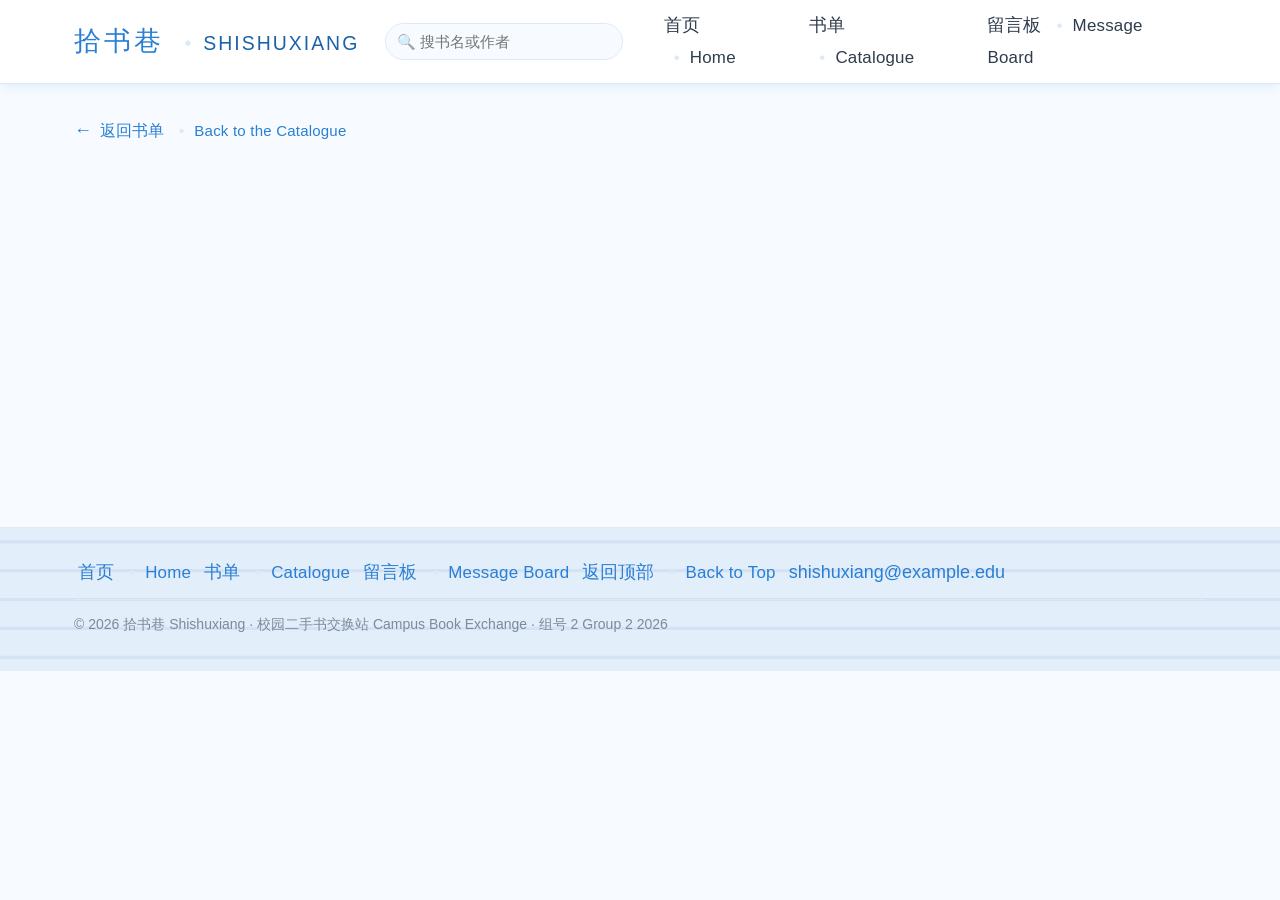
==== commit 13dbe8af: "Make the search box show the full hint The hint in the search box was cut off, so the visitor could " ====
--- a/book.html
+++ b/book.html
@@ -15,8 +15,8 @@
     <meta charset="UTF-8">
     <meta name="viewport" content="width=device-width, initial-scale=1.0">
     <title>书籍详情 Book Detail | 拾书巷 Shishuxiang Campus Book Exchange</title>
-    <link rel="shortcut icon" href="images/logo.jpg?v=6" type="image/x-icon">
-    <link rel="stylesheet" href="css/style.css?v=6">
+    <link rel="shortcut icon" href="images/logo.jpg?v=7" type="image/x-icon">
+    <link rel="stylesheet" href="css/style.css?v=7">
 </head>
 
 <body>
@@ -33,7 +33,11 @@
 
             <!-- 搜索框  |  Search Box -->
             <form class="header-search" id="header-search-form" role="search">
-                <input type="search" id="header-search-input" placeholder="搜书名或作者 Search by title or writer" aria-label="搜索图书 Search for a book">
+                <input type="search" id="header-search-input" placeholder="搜书名或作者"
+                       data-hint-full="搜书名或作者 Search by title or writer" aria-label="搜索图书 Search for a book">
+                <!-- 展开以后，英文提示出现在框的右边  -->
+                <!-- Once the box is open, the English half shows on the right -->
+                <span class="search-extra">Search by title or writer</span>
             </form>
 
             <nav class="header-nav">
@@ -83,7 +87,7 @@
         </div>
     </footer>
 
-    <script src="js/main.js?v=6" defer></script>
+    <script src="js/main.js?v=7" defer></script>
 </body>
 
 </html>
--- a/css/style.css
+++ b/css/style.css
@@ -251,11 +251,49 @@
 
 /* ---- 搜索框  |  The search box ---- */
 .header-search {
-    /* 自动占据中间剩下的空间  */
-    /* Takes up whatever room is left in the middle */
-    flex: 1 1 auto;
+    /* 自动占据中间剩下的空间，但不会超过 340px  */
+    /* Takes up the room left in the middle, but never more than 340px */
+    flex: 1 1 240px;
     max-width: 340px;
     position: relative;
+    /* 展开时宽度慢慢变宽，不会突然跳动  */
+    /* The width grows slowly when it opens, so it does not jump */
+    transition: flex-basis 0.35s ease, max-width 0.35s ease;
+}
+
+/* 点击之后搜索框变宽，完整的提示文字就能显示出来  */
+/* After a click the box grows, so the full hint has room to show */
+.header-search.is-expanded {
+    flex-basis: 470px;
+    max-width: 470px;
+}
+
+/* 展开以后，英文提示出现在框的右边  */
+/* Once it is open, the English half sits on the right inside the box */
+/* 默认是藏起来的，只有展开并且没输入文字时才出现  */
+/* It stays hidden until the box is open and still empty */
+.search-extra {
+    display: none;
+    position: absolute;
+    right: 16px;
+    top: 50%;
+    transform: translateY(-50%);
+    font-size: 12px;
+    color: var(--color-text-muted);
+    pointer-events: none;               /* 不挡输入  Does not block typing */
+    white-space: nowrap;
+}
+
+/* 展开并且框里还是空的，就显示英文  */
+/* Open and still empty, the English shows */
+.header-search.is-expanded .search-extra {
+    display: block;
+}
+
+/* 一旦开始打字，英文就让位给用户输入的文字  */
+/* As soon as the visitor types, the English gives way to their own words */
+.header-search.has-text .search-extra {
+    display: none;
 }
 
 /* 搜索框里的放大镜图标  |  The little magnifying glass */
@@ -286,6 +324,14 @@
     transition: border-color 0.3s ease, box-shadow 0.3s ease, background-color 0.3s ease;
 }
 
+/* 提示文字比较长的时候，不要因为放不下就被切掉  */
+/* The hint is long, so it must not be cut off when there is no room */
+.header-search input::placeholder {
+    /* text-overflow 加上 ellipsis 才会显示成 ...  */
+    /* text-overflow with ellipsis is what shows the three dots */
+    text-overflow: ellipsis;
+}
+
 /* 搜索框获得焦点时的样子  |  When the search box has the focus */
 .header-search input:focus {
     outline: none;
@@ -371,6 +417,20 @@
 
     .header-search {
         max-width: 210px;
+        flex-basis: 180px;
+    }
+
+    /* 窄屏上不要展开得太大，不然会压到导航  */
+    /* On a narrow screen the box must not grow so much that it covers the nav */
+    .header-search.is-expanded {
+        max-width: 300px;
+        flex-basis: 280px;
+    }
+
+    /* 屏幕太小就藏掉英文，只留中文  */
+    /* On a small screen only the Chinese is kept */
+    .search-extra {
+        display: none !important;
     }
 }
 
